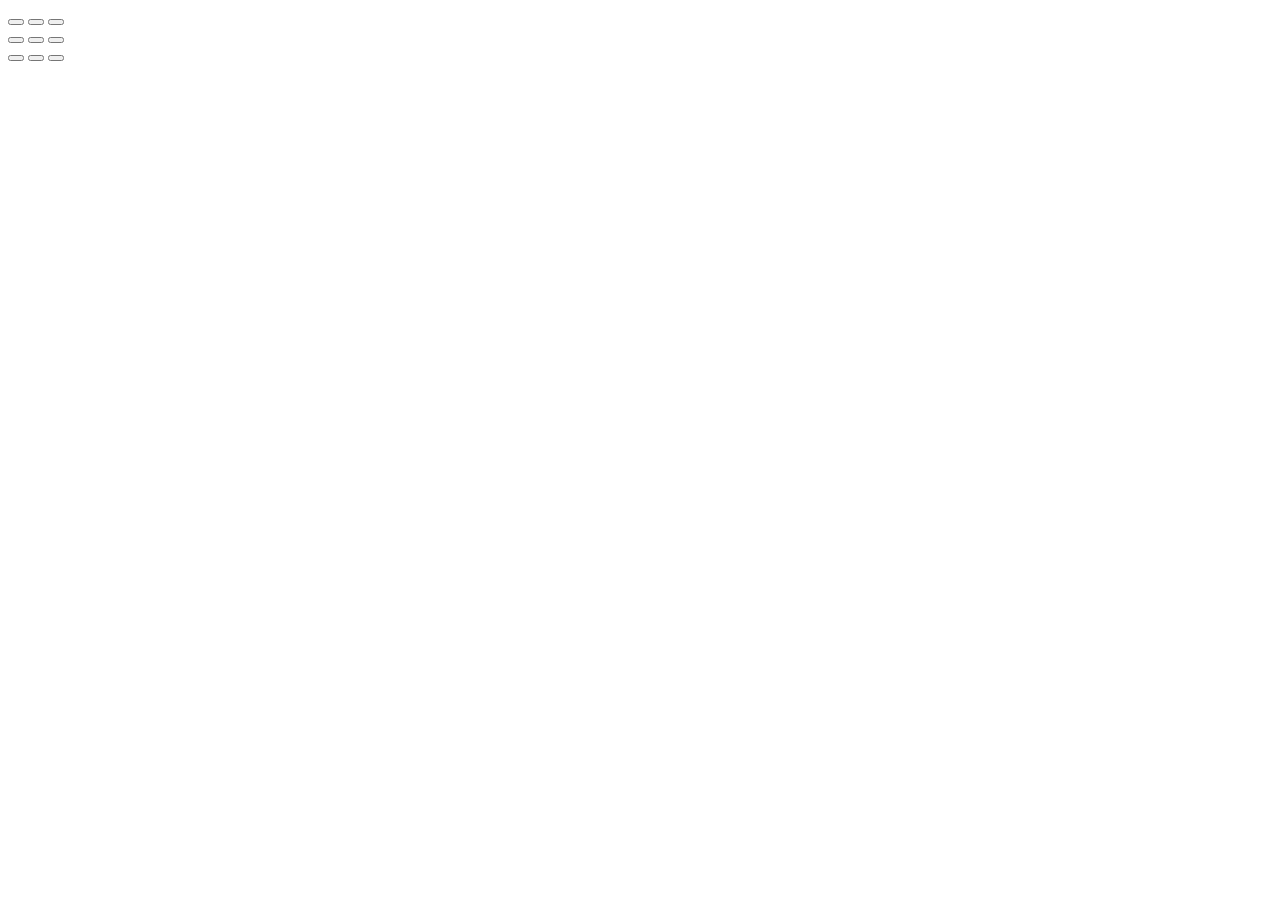
==== 02/Sites dinamicos/Jogo_Adaptado/aula_03.html @ 8973924a "Adicionar materiais e formulário inicial Este conjunto inclui os arquivos do projeto do restaurante," ====
<!DOCTYPE html>
<html lang="en">
<head>
    <meta charset="UTF-8">
    <meta name="viewport" content="width=device-width, initial-scale=1.0">
    <title>Document</title>
</head>

<body>
    
    
    <div>
        <button id="b1" onclick="acao_botao(1)"></button>
        <button id="b2" onclick="acao_botao(2)"></button>
        <button id="b3" onclick="acao_botao(3)"></button>
    </div>
    <div>
        <button id="b4" onclick="acao_botao(4)"></button>
        <button id="b5" onclick="acao_botao(5)"></button>
        <button id="b6" onclick="acao_botao(6)"></button>
    </div>
    <div>
        <button id="b7" onclick="acao_botao(7)"></button>
        <button id="b8" onclick="acao_botao(8)"></button>
        <button id="b9" onclick="acao_botao(9)"></button>
    </div>

    <script src="aula_03.js"></script>
    
</body>

</html>
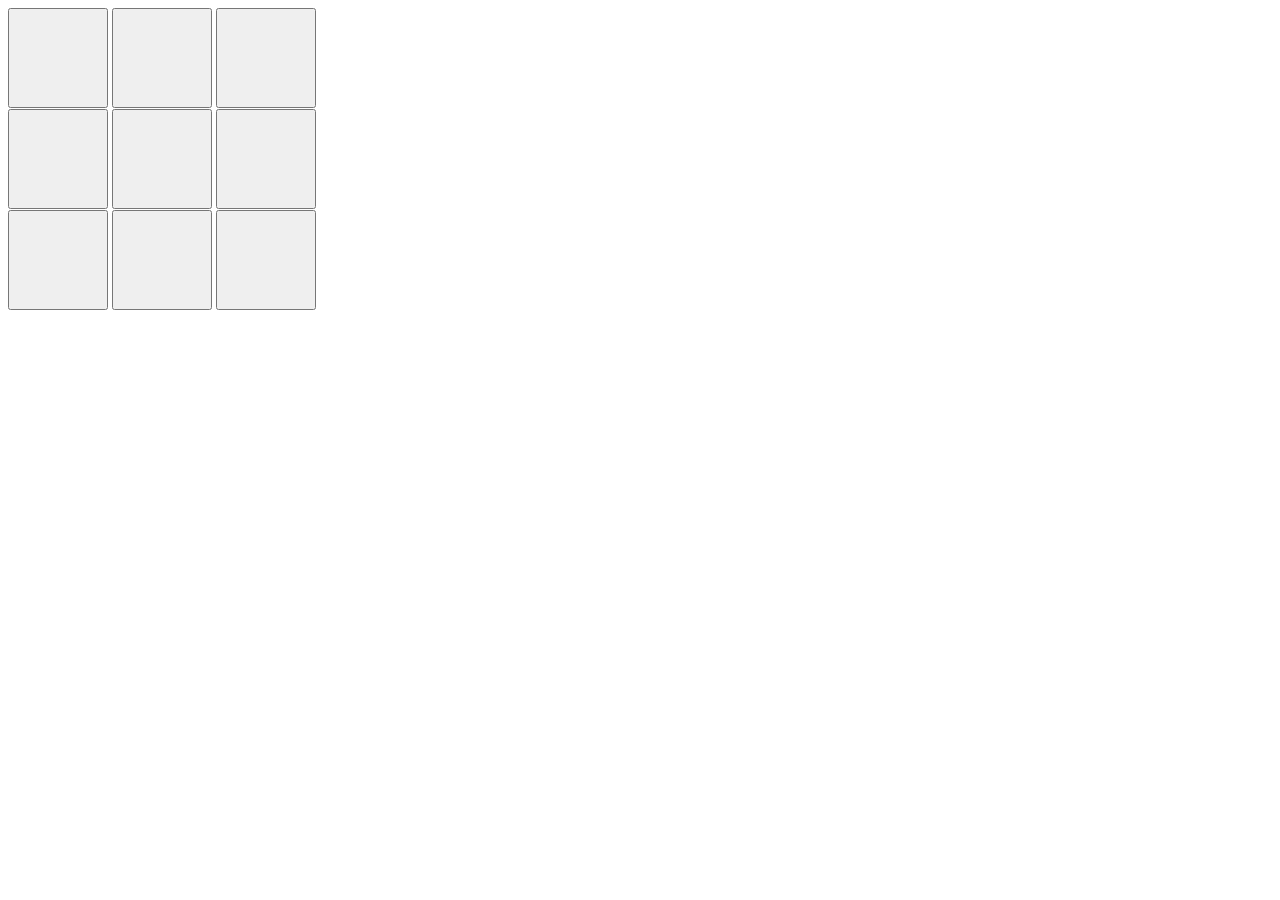
==== commit fd31f008: "Treinando JS Praticando a lógica de JavaScript em uma atividade da faculdade" ====
--- a/02/Sites dinamicos/Jogo_Adaptado/aula_03.html
+++ b/02/Sites dinamicos/Jogo_Adaptado/aula_03.html
@@ -4,6 +4,15 @@
     <meta charset="UTF-8">
     <meta name="viewport" content="width=device-width, initial-scale=1.0">
     <title>Document</title>
+
+    <style>
+        button {
+            width: 100px;
+            height: 100px;
+            font-size: 50px;
+        }
+        </style>
+
 </head>
 
 <body>
